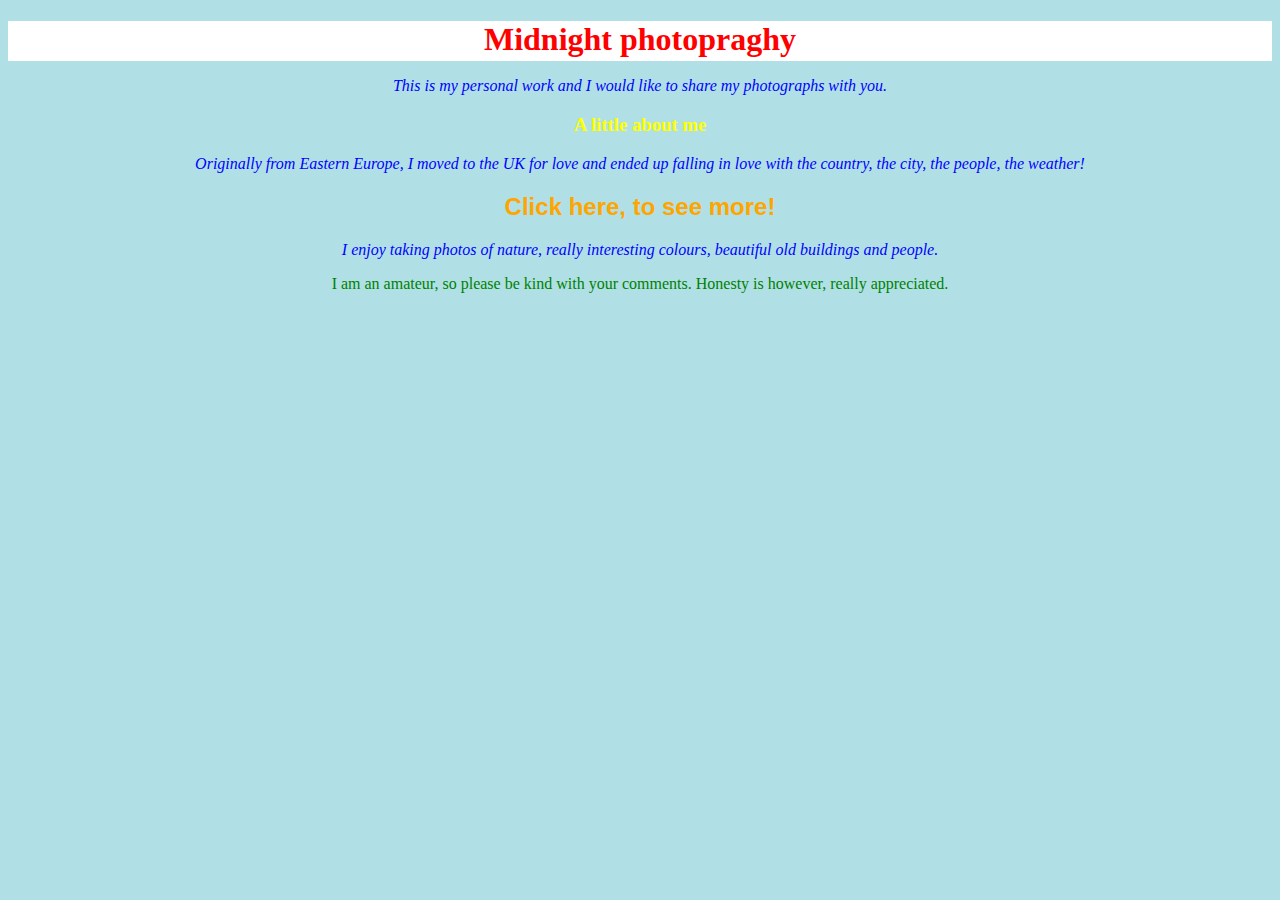
==== Index.html @ 6271cca2 "Create Index.html" ====
<!DOCTYPE html>
<html>
<head>
   <style>
               body{background-color: powderblue;
               text-align: center;
               font-family:"comic sans ms";}

               h1{color:red;
                font-family: "Georgia";}

               h2{color:orange;
               font-family: Impact, Charcoal, sans-serif}

               h3{color:yellow;}

               p{color:blue;
                font-family: "Times New Roman", Times, serif;
                  font-style: italic;}
                  
         #h1box{
         background-color: white;
         height: 40px;}
         
         p1{color:green;
                font-family: "Times New Roman", Times, serif;
                  font-style: bolt;}

  </style>

                         <title>Page Title</title>
</head>
<body>

<div id=h1box>
<h1>Midnight photopraghy</h1>
</div>

<p>This is my personal work and I would like to share my photographs with you.</p>

<h3>A little about me</h3>
<p>Originally from Eastern Europe, I moved to the UK for love and ended up falling in love with the country, the city, the people, the weather! </p>

<h2> Click here, to see more!</h2>

<p>I enjoy taking photos of nature, really interesting colours, beautiful old buildings and people.</p>
 
<p1> I am an amateur, so please be kind with your comments. Honesty is however, really appreciated. </p1> 

</body>
</html>
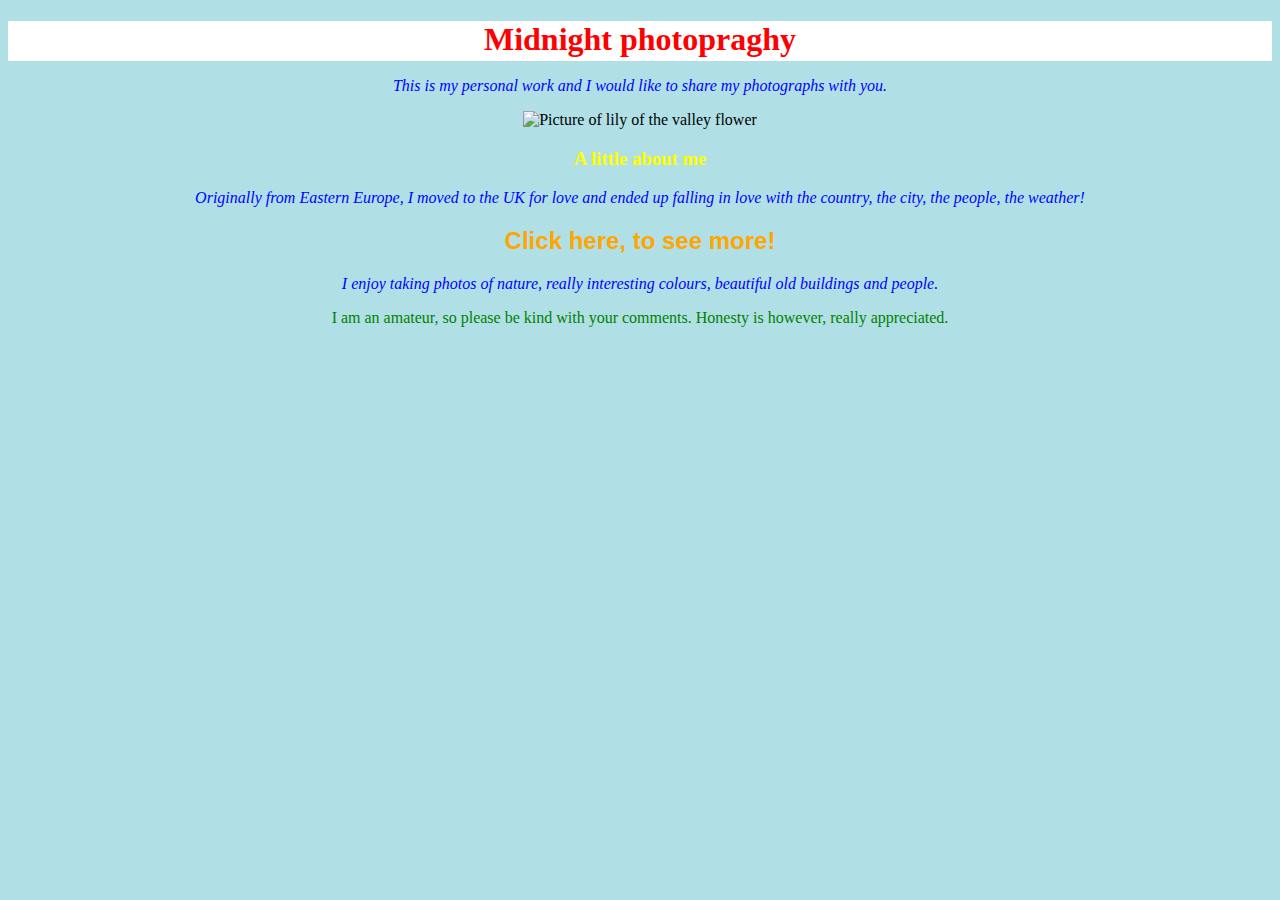
==== commit b01194d0: "Update Index.html" ====
--- a/Index.html
+++ b/Index.html
@@ -37,6 +37,8 @@
 </div>
 
 <p>This is my personal work and I would like to share my photographs with you.</p>
+   
+   <img src="midnight-photography/lacramioare.jpg" alt="Picture of lily of the valley flower" />
 
 <h3>A little about me</h3>
 <p>Originally from Eastern Europe, I moved to the UK for love and ended up falling in love with the country, the city, the people, the weather! </p>
